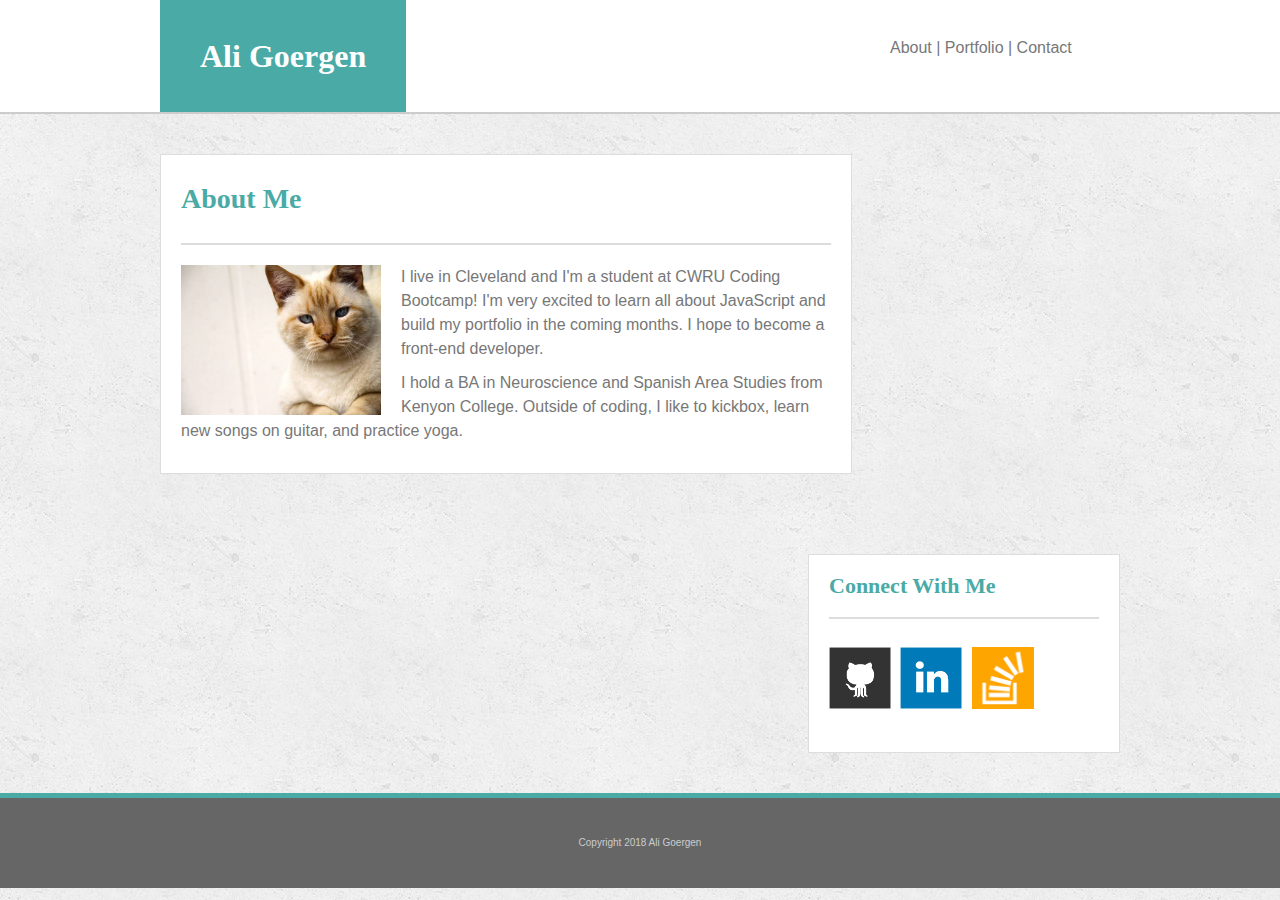
==== index.html @ dd6ced6e "these responsive things work okay" ====
<!DOCTYPE html>
<html lang="en-us">
    <head>
        <meta charset="UTF-8" name="viewport" content="width=device-width, initial-scale=1.0">
        <link rel="stylesheet" type="text/css" href="assets/css/reset.css">
        <link rel="stylesheet" type="text/css" href="assets/css/style.css">
        <title>Ali Goergen</title>
    </head>
    <body>
        <!--this is how to comment-->
        
        <header>
            <div class="general">
                <h1>Ali Goergen</h1>
                <nav>
                    <a href="index.html">About</a>  |  
                    <a href="portfolio.html">Portfolio</a>  |  
                    <a href="contact.html">Contact</a>
                </nav>
            </div>
        </header>

        <div class= "general">
            <section>
                 <h2>About Me</h2>
                 <div class="break"></div>
                <img id="prof-pic" src="assets/images/cat.jpg" alt="Ali Goergen"> <p>I live in Cleveland and I'm a student at CWRU Coding Bootcamp! I'm very excited to learn 
                all about JavaScript and build my portfolio in the coming months. I hope to become a 
                front-end developer.</p>
                 <p>I hold a BA in Neuroscience and Spanish Area Studies from Kenyon College. Outside of coding, 
                I like to kickbox, learn new songs on guitar, and practice yoga.</p> 
            </section>
            <aside>
                <h3>Connect With Me</h3>
                <div class="break"></div>
                <a href="https://github.com/goergena"><img src="assets/images/github-128.png" alt="GitHub" class="contact"></a>
                <a href="https://linkedin.com/alyssagoergen"><img src="assets/images/linkedin-128.png" alt="LinkedIn" class="contact"></a>
                <a href="https://stackoverflow.com/users/9123996/ali-goes"><img src="assets/images/stackoverflow-128.png"  alt="Stack Overflow" class="contact"></a>
            </aside>
        </div>
    
        <footer>
            <div class="general">
                Copyright 2018 Ali Goergen
            </div>
        </footer>

    </body>
</html>
---- assets/css/style.css ----
/* fixes to add: 
2. make about/portfolio/contact links evenly spaced across 260px 
3. even spacing across the contact image boxes
4. check your measurements across widths 
5. even spacing across portfolio
6. higher/taller text boxes on contact page
7. more contact page things- get the floating text John Smith
8. bonus: hover
9. bonus: sticky footer */

body {
    background: url(../images/concrete_seamless.png) repeat; 
    font-family: Arial, Helvetica, sans-serif;
    color: #777;
    font-size: 16px;
}

header {
    background: #fff;
    overflow: auto;
    border-bottom: 2px solid #ccc;
    /*
    position: fixed;
    z-index: 99; 
    width: 100%; */
}

.general {
    width: 100%;
    max-width: 960px;
    margin: 0 auto;
    overflow: auto;

}

/*
.main-content {
    padding-top: 130px;
} */

h1 {
    float: left;
    background: #4aaaa5;
    font-family: Georgia, 'Times New Roman', Times, serif;
    font-size: 32px;
    color: #fff;
    padding:40px;
    font-weight: bold;
}

nav {
    float: right;
    padding: 40px 0px;
    width: 230px;
    text-justify: auto;
}

a {
    color: #777; 
    text-decoration: none;
    font-family: Arial, Helvetica, sans-serif; 
    font-size: 16px;
} 

section {
    background: #fff;
    max-width: 650px; 
    width: 100%;
    padding: 20px;
    float: left;
    overflow: auto;
    margin: 40px 0px; 
    border: 1px solid #ddd;
}

h2 {
    color: #4aaaa5;
    font-family: Georgia, 'Times New Roman', Times, serif;
    font-size: 28px;
    font-weight: bold;
    padding: 10px 0px;
}

.break {
    background: #ddd;
    height: 2px;
    margin: 20px 0px;
}

/*About page content*/
#prof-pic {
    width: 200px;
    height: 150px;
    float: left;
    margin: 0px 20px 0px 0px;
}

p {
    color: #777;
    font-family: Arial, Helvetica, sans-serif;
    line-height: 150%;
    padding: 0px 0px 10px 0px;
}

.clear {
    clear: both;
}

/*Portfolio page content*/

.container, .container-2, .container-3, .container-4 {
    position: relative;
    width: 200px;
    height: 200px;
    display: inline-block;
    margin: 10px;
}

.port {
    width: 200px;
    height: 200px;
} 

h4 {
    background: #4aaaa5;
    color: #fff;
    font-family: Georgia, 'Times New Roman', Times, serif;
    font-size: 16px;
    font-weight: normal;
    text-align: center;
    padding: 16px 0px;
    max-width: 200px;
    position: absolute;
    bottom: 16px;
    width: 100%;
}

/*Contact page content*/
label {
    display: block;
    width: 100%;
    padding: 10px 0px;
}

input, textarea {
    width: 100%;
    font-family: Arial, Helvetica, sans-serif;
    border: 1px solid #ddd;
    padding: 5px;
}

textarea {
    height: 5em;
}

button {
    background-color: #4aaaa5;
    color: #fff;
    font-family: Arial, Helvetica, sans-serif;
    font-size: 16px;
    padding: 10px 20px;
    border-radius: 0%;
    margin-top: 10px;
}

/*Connect with me Content */
aside {
    float: right;
    max-width: 270px;
    width: 100%;
    padding: 20px 20px 40px 20px;
    background: #fff;
    margin: 40px 0px; 
    border: 1px solid #ddd;
}

h3 {
    color: #4aaaa5;
    font-family: Georgia, 'Times New Roman', Times, serif;
    font-size: 22px;
    font-weight: bold;
}

.contact {
    width: 62px;
    height: 62px;
    margin-top: 8px;
    margin-right: 5px;
}

/*footer*/
footer {
    clear: both;
    background: #666;
    color: #ccc;
    font-family: Arial, Helvetica, sans-serif;
    text-align: center;
    font-size: 10px;
    padding: 40px;
    border-top: 5px solid #4aaaa5;
}



@media screen and (max-width: 980px) {
   .general {
       width: 75%;
   } 

   section {
       max-width: 55%; 
   } 

   #prof-pic {
       width: 100%;
       height: auto;
   }

   aside {
       max-width: 25%;
   }
   
} 

@media screen and (max-width: 768px) {
     general {
         width: 90%;
     }
  
     section {
         max-width: 90%;
     } 
  
     aside {
         float: left; 
         max-width: 768px;
         width: 90%;
     }
    body {
        background: fuchsia;

     }
     
 } 


@media screen and (max-width: 640px) {
   /* .general {
        width: 100%;
    } */

    h1 {
        padding: 0;
        width: 100%;
        line-height: 34px;
    }
    nav {
        width: 100%;
    }
 
    section {
        width: 100%; 
    } 
 
    #prof-pic {
        width: 100%;
        height: auto;
    }
 
    aside {
        width: 100%;
    }

    body {
        background: blue;
    }


}
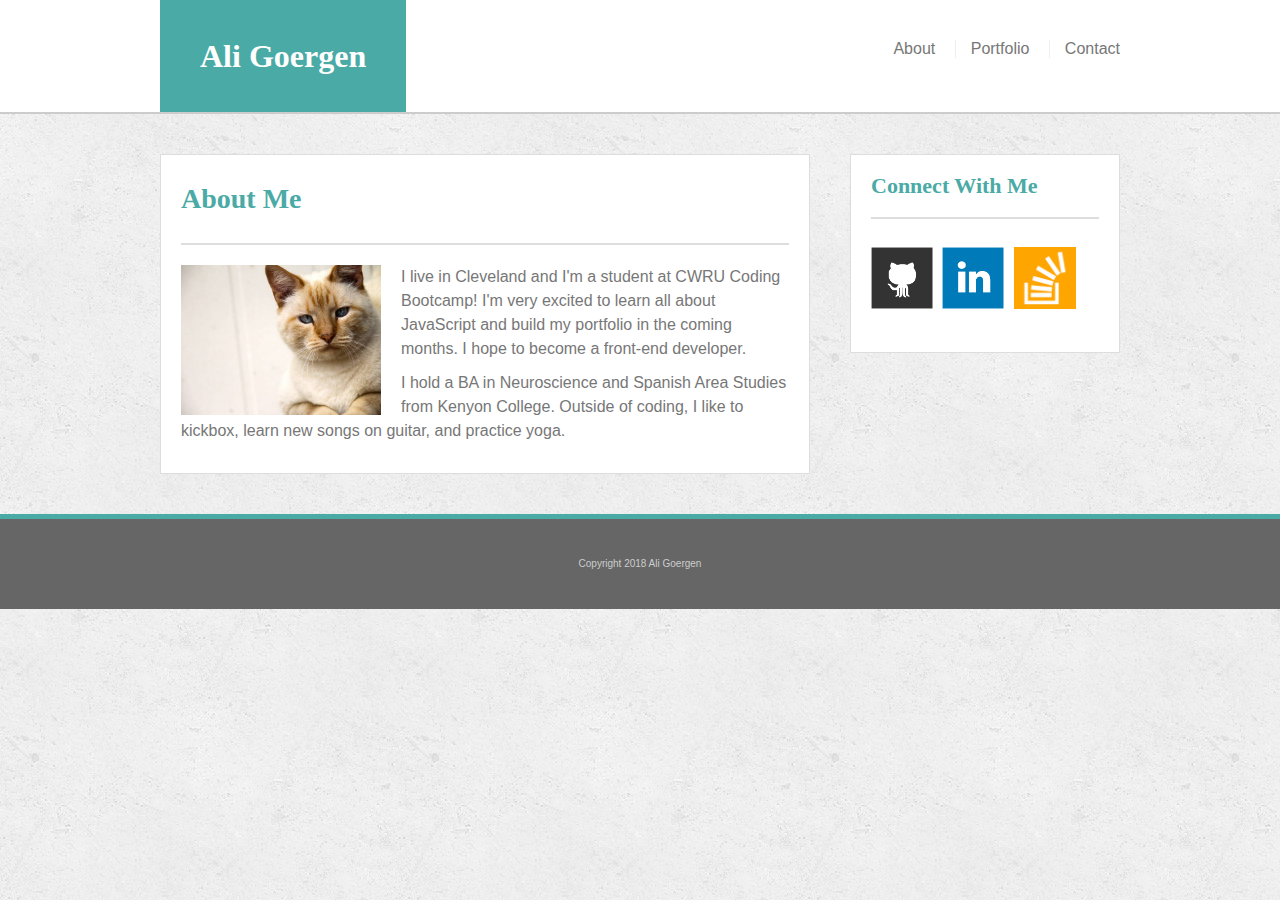
==== commit 5e71ee28: "responsive works" ====
--- a/index.html
+++ b/index.html
@@ -7,14 +7,13 @@
         <title>Ali Goergen</title>
     </head>
     <body>
-        <!--this is how to comment-->
         
         <header>
             <div class="general">
                 <h1>Ali Goergen</h1>
                 <nav>
-                    <a href="index.html">About</a>  |  
-                    <a href="portfolio.html">Portfolio</a>  |  
+                    <a href="index.html">About</a>
+                    <a href="portfolio.html">Portfolio</a>
                     <a href="contact.html">Contact</a>
                 </nav>
             </div>
--- a/assets/css/style.css
+++ b/assets/css/style.css
@@ -15,6 +15,10 @@
     font-size: 16px;
 }
 
+* {
+    box-sizing: border-box;
+  }
+
 header {
     background: #fff;
     overflow: auto;
@@ -51,16 +55,25 @@
 nav {
     float: right;
     padding: 40px 0px;
-    width: 230px;
-    text-justify: auto;
-}
-
-a {
+   /* width: 270px;
+    text-justify: auto; */
+}
+
+nav a {
     color: #777; 
     text-decoration: none;
     font-family: Arial, Helvetica, sans-serif; 
     font-size: 16px;
-} 
+    display: inline-block;
+    padding-left: 15px;
+    margin-left: 15px;
+    line-height: 18px;
+    border-left: 1px solid #efefef;
+  }
+  
+  nav a:first-child {
+    border-left: 0 none;
+  }
 
 section {
     background: #fff;
@@ -166,9 +179,9 @@
 /*Connect with me Content */
 aside {
     float: right;
+    width: 100%;
     max-width: 270px;
-    width: 100%;
-    padding: 20px 20px 40px 20px;
+    padding: 20px 20px 40px 20px; 
     background: #fff;
     margin: 40px 0px; 
     border: 1px solid #ddd;
@@ -215,65 +228,59 @@
        width: 100%;
        height: auto;
    }
-
-   aside {
-       max-width: 25%;
-   }
    
 } 
 
 @media screen and (max-width: 768px) {
-     general {
-         width: 90%;
+     .general {
+         width: 95%;
      }
   
      section {
-         max-width: 90%;
+         max-width: 100%;
      } 
+
+     #prof-pic {
+        width: 50%;
+        height: auto;
+    }
   
      aside {
          float: left; 
-         max-width: 768px;
-         width: 90%;
+         max-width: 768px; 
+         width: 100%;
      }
-    body {
-        background: fuchsia;
-
-     }
-     
+
  } 
 
 
 @media screen and (max-width: 640px) {
-   /* .general {
-        width: 100%;
-    } */
-
     h1 {
-        padding: 0;
-        width: 100%;
-        line-height: 34px;
-    }
+        width: 100%;
+        text-align: center;
+    }
+
     nav {
-        width: 100%;
-    }
+        clear: both;
+        width: 100%;
+    }
+
+    nav a {
+        padding-left: 8.3%;
+        margin-left: 8.3%;
+    }
+
+    .general {
+        width: 100%;
+    } 
  
-    section {
-        width: 100%; 
+    section, aside {
+        width: 95%;
+        margin-left: 2.5%;
     } 
  
     #prof-pic {
         width: 100%;
         height: auto;
     }
- 
-    aside {
-        width: 100%;
-    }
-
-    body {
-        background: blue;
-    }
-
-
 }  
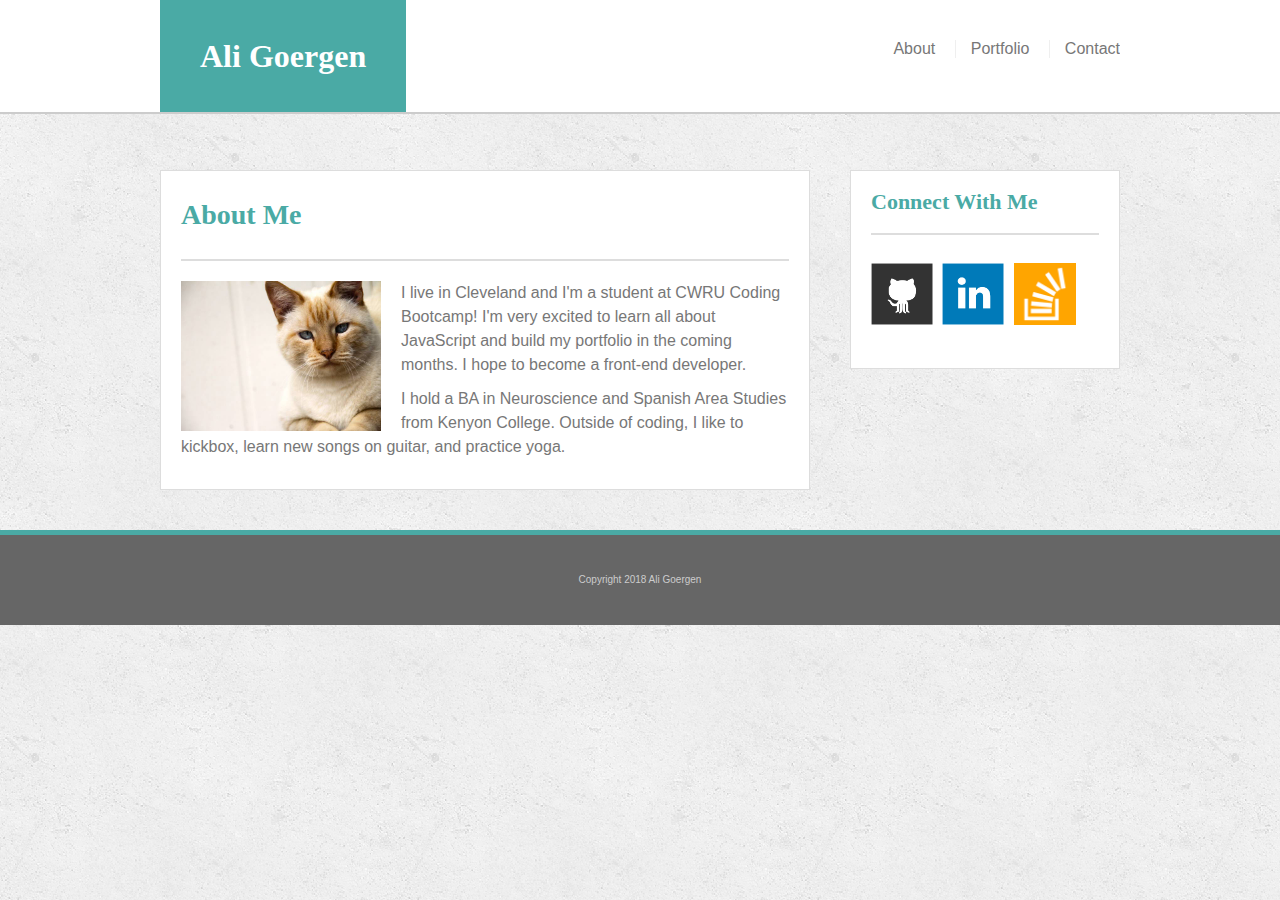
==== commit 50ac80f2: "header fixed position" ====
--- a/index.html
+++ b/index.html
@@ -19,7 +19,7 @@
             </div>
         </header>
 
-        <div class= "general">
+        <div class= "general main-content">
             <section>
                  <h2>About Me</h2>
                  <div class="break"></div>
--- a/assets/css/style.css
+++ b/assets/css/style.css
@@ -23,10 +23,10 @@
     background: #fff;
     overflow: auto;
     border-bottom: 2px solid #ccc;
-    /*
+    
     position: fixed;
     z-index: 99; 
-    width: 100%; */
+    width: 100%; 
 }
 
 .general {
@@ -37,10 +37,10 @@
 
 }
 
-/*
+
 .main-content {
     padding-top: 130px;
-} */
+} 
 
 h1 {
     float: left;
@@ -55,8 +55,6 @@
 nav {
     float: right;
     padding: 40px 0px;
-   /* width: 270px;
-    text-justify: auto; */
 }
 
 nav a {
